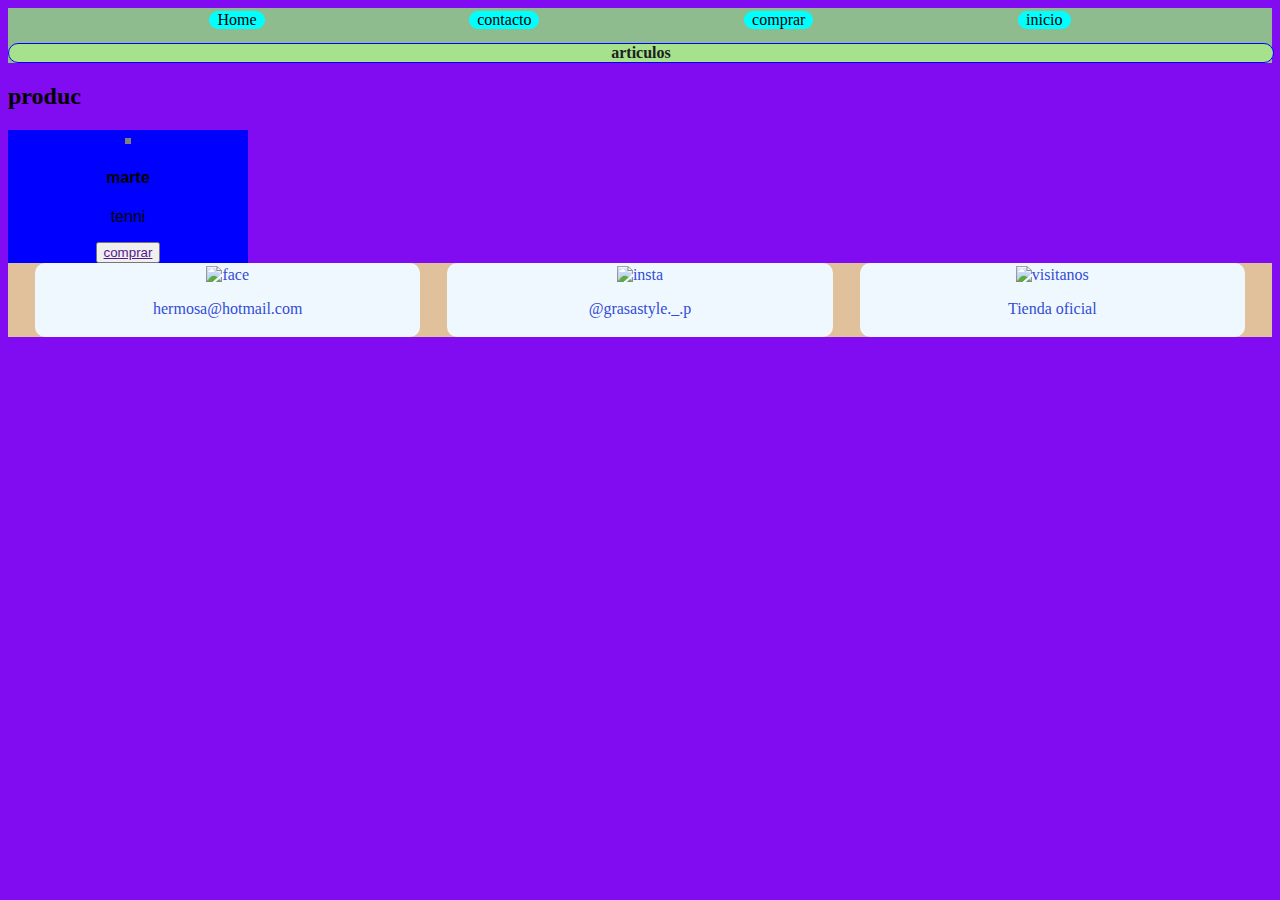
==== pagina/cuarta.html @ 5c9c76b0 "acomode un poco mas estetica la pagina" ====
<!DOCTYPE html>
<html lang="en">
<head>
    <meta charset="UTF-8">
    <meta http-equiv="X-UA-Compatible" content="IE=edge">
    <meta name="viewport" content="width=device-width, initial-scale=1.0">
    <link rel="stylesheet" href="../diseño/pasos.css">
    <title>tienda</title>
</head>
<body>
    <header class="nav">
        <nav>
            <ul>
                <li><a href="../index.html">Home</a></li>
                <li><a href="./segunda.html">contacto</a>
                <li><a href="./tercera.html">comprar</a></li>
                <li><a href="./quinta.html">inicio</a></li>
            </ul>
        </nav>
        <h1> articulos</h1>
    </header>
    <main>
        <h2>produc</h2>
        <article class="">
            <section class="card">
                <img class="card__img"src="https:/placeholder.com/70?text=producto" alt="">
                <h4 class="card__tittle">
                    marte
                </h4>
                <p class="card__description">tenni</p>
                <button class="card__buton"><a class="card__button--enlace" href="">comprar</a></button>
            </section>
        </article>
    </main>
    <footer>
        <section class="recor">
            <div class="records">
                <a href="">
                    <img src="../img/logoface.png" alt="face">
                    <p>
                        hermosa@hotmail.com <br>
                    </p>
                </a>
            </div>
            <div class="records">
                <a href="">
                    <img src="../img/logoinsta.png" alt="insta">
                    <p>
                        @grasastyle._.p
                    </p>
                </a>
            </div>
            <div class="records">
                <a href="">
                    <img src="../img/logoubi.png" alt="visitanos">
                    <p>
                        Tienda oficial
                    </p>
                </a>
            </div>
        </section>
    </footer>
</body>
</html>
---- diseño/pasos.css ----
body {
    background-color: rgb(129, 11, 241);
}
h1 { /*titulo de los temas principales de paginas importantes*/
    background-color: rgb(166, 226, 142);
    text-align: center ;
    width: 100%;
    color: rgb(26, 33, 29);
    font-family:'Times New Roman', Times, serif;
    font-size: 100%;
    border: 1px solid blue;
    border-radius: 50px;
}
.nav { /*barra de navegación*/ /*caja*/
    background-color: darkseagreen;
    width: 100%;
}
.nav nav ul { /*barra de navegacion*/
    display: flex;
    list-style-type: none;
    flex-direction: row;
    flex-wrap: wrap;
    align-items: center;
    justify-content: space-evenly;
    font-size: 1rem;
    margin: 0;
    padding: 0;
}
.nav nav ul li{
    background-color: aqua;
    border-radius: 15px;
    margin:.2rem;
    display: inline;
}
.nav nav ul li a {
    text-decoration: none;
    color: black;
    padding: .5rem;
}
.subtitle { 
    background-color: aqua;
    text-align: center;
}
.video {
    display: flex;
    width: 100%;
    justify-content: center;
}
.subnav article{
    background-color: #2be277;
    text-align: center;
}
.subnav article section div {
    margin: auto;
}
.contact {
    display: flex;
    flex-direction: column;
    align-items: center;
}
.contact form {
    background-color: rgb(79, 140, 208);
}
.contact .contactclient{
    border: none;
    background-color: #2be277;
    width: 100%;
    padding: 5px;
}
.contact .contactclient a {
    text-decoration: none;
    color: black;
}
.pay {
    background-color: rgb(235, 200, 82);
    font-weight: 900;
    text-align: center;
}
.card {
    background-color: blue;
    text-align: center;
    width: 15rem;
}
.card__img {
    border: 3px solid grey;
    margin: auto;
}
.card__tittle, .card__description {
    font-family: Impact, Haettenschweiler, 'Arial Narrow Bold', sans-serif;
}
.card__button{
    background-color: burlywood;
    text-align: center;
}
/*al footer ya no supe como hacerle solo quería que se quedara sujetado en la parte de abajo*/
.recor {
    background-color:rgb(224, 193, 155) ;
    display: flex;
    flex-direction:row;
    text-align: center;
    justify-content: space-evenly;
    align-items: center;
    width: 100%;
}
.recor .records {
    background-color: aliceblue;
    text-decoration: none;
    border-radius: 10px;
    padding: 3px;
    width: 30%;
}
.recor .records a {
    text-decoration: none;
    color: rgb(50, 77, 213);
} 
.recor .records img {
    width: 30%;
}



@media screen and (max-width:422px){
    /*empezando a trabajar con grillas*/
    .nav {
        display: inline-block;
        
    }
    .nav nav ul {
        
        flex-direction: row;
    }
    
} 
/*hice lo que pude prof y tutores jeje muchas gracias :)*/
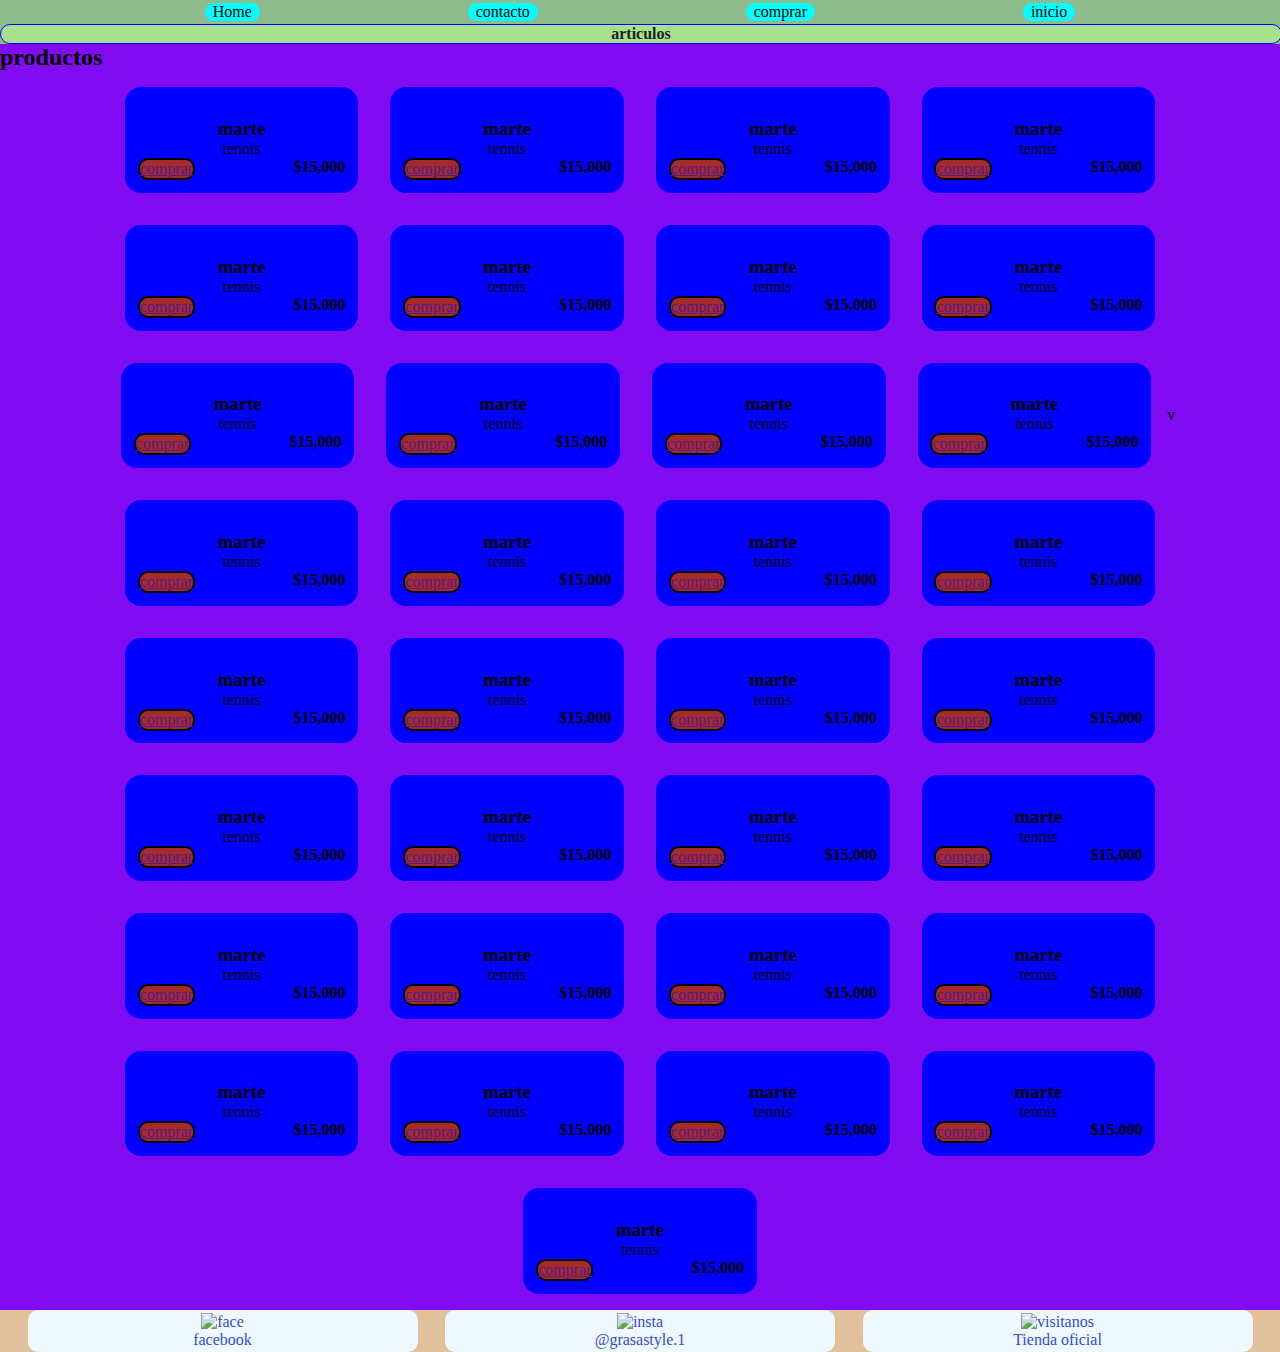
==== commit f4b6d227: "desarrollo tienda e inicio" ====
--- a/pagina/cuarta.html
+++ b/pagina/cuarta.html
@@ -20,15 +20,371 @@
         <h1> articulos</h1>
     </header>
     <main>
-        <h2>produc</h2>
-        <article class="">
-            <section class="card">
-                <img class="card__img"src="https:/placeholder.com/70?text=producto" alt="">
-                <h4 class="card__tittle">
-                    marte
-                </h4>
-                <p class="card__description">tenni</p>
-                <button class="card__buton"><a class="card__button--enlace" href="">comprar</a></button>
+        <h2>productos</h2>
+        <article class="products">
+            <section class="card">
+                <img class="card__img"src="https:/placeholder.com/70?text=producto" alt="">
+                <h3 class="card__tittle">
+                    marte
+                </h3>
+                <p class="card__description">tennis</p>
+                <div class="price">
+                    <a href="">comprar</a>
+                    <h4>$15,000</h4>
+                </div>
+            </section>
+            <section class="card">
+                <img class="card__img"src="https:/placeholder.com/70?text=producto" alt="">
+                <h3 class="card__tittle">
+                    marte
+                </h3>
+                <p class="card__description">tennis</p>
+                <div class="price">
+                    <a href="">comprar</a>
+                    <h4>$15,000</h4>
+                </div>
+            </section>
+            <section class="card">
+                <img class="card__img"src="https:/placeholder.com/70?text=producto" alt="">
+                <h3 class="card__tittle">
+                    marte
+                </h3>
+                <p class="card__description">tennis</p>
+                <div class="price">
+                    <a href="">comprar</a>
+                    <h4>$15,000</h4>
+                </div>
+            </section>
+            <section class="card">
+                <img class="card__img"src="https:/placeholder.com/70?text=producto" alt="">
+                <h3 class="card__tittle">
+                    marte
+                </h3>
+                <p class="card__description">tennis</p>
+                <div class="price">
+                    <a href="">comprar</a>
+                    <h4>$15,000</h4>
+                </div>
+            </section>
+            <section class="card">
+                <img class="card__img"src="https:/placeholder.com/70?text=producto" alt="">
+                <h3 class="card__tittle">
+                    marte
+                </h3>
+                <p class="card__description">tennis</p>
+                <div class="price">
+                    <a href="">comprar</a>
+                    <h4>$15,000</h4>
+                </div>
+            </section>
+            <section class="card">
+                <img class="card__img"src="https:/placeholder.com/70?text=producto" alt="">
+                <h3 class="card__tittle">
+                    marte
+                </h3>
+                <p class="card__description">tennis</p>
+                <div class="price">
+                    <a href="">comprar</a>
+                    <h4>$15,000</h4>
+                </div>
+            </section>
+            <section class="card">
+                <img class="card__img"src="https:/placeholder.com/70?text=producto" alt="">
+                <h3 class="card__tittle">
+                    marte
+                </h3>
+                <p class="card__description">tennis</p>
+                <div class="price">
+                    <a href="">comprar</a>
+                    <h4>$15,000</h4>
+                </div>
+            </section>
+            <section class="card">
+                <img class="card__img"src="https:/placeholder.com/70?text=producto" alt="">
+                <h3 class="card__tittle">
+                    marte
+                </h3>
+                <p class="card__description">tennis</p>
+                <div class="price">
+                    <a href="">comprar</a>
+                    <h4>$15,000</h4>
+                </div>
+            </section>
+            <section class="card">
+                <img class="card__img"src="https:/placeholder.com/70?text=producto" alt="">
+                <h3 class="card__tittle">
+                    marte
+                </h3>
+                <p class="card__description">tennis</p>
+                <div class="price">
+                    <a href="">comprar</a>
+                    <h4>$15,000</h4>
+                </div>
+            </section>
+            <section class="card">
+                <img class="card__img"src="https:/placeholder.com/70?text=producto" alt="">
+                <h3 class="card__tittle">
+                    marte
+                </h3>
+                <p class="card__description">tennis</p>
+                <div class="price">
+                    <a href="">comprar</a>
+                    <h4>$15,000</h4>
+                </div>
+            </section>
+            <section class="card">
+                <img class="card__img"src="https:/placeholder.com/70?text=producto" alt="">
+                <h3 class="card__tittle">
+                    marte
+                </h3>
+                <p class="card__description">tennis</p>
+                <div class="price">
+                    <a href="">comprar</a>
+                    <h4>$15,000</h4>
+                </div>
+            </section>
+            <section class="card">
+                <img class="card__img"src="https:/placeholder.com/70?text=producto" alt="">
+                <h3 class="card__tittle">
+                    marte
+                </h3>
+                <p class="card__description">tennis</p>
+                <div class="price">
+                    <a href="">comprar</a>
+                    <h4>$15,000</h4>
+                </div>
+            </section>
+            v
+            <section class="card">
+                <img class="card__img"src="https:/placeholder.com/70?text=producto" alt="">
+                <h3 class="card__tittle">
+                    marte
+                </h3>
+                <p class="card__description">tennis</p>
+                <div class="price">
+                    <a href="">comprar</a>
+                    <h4>$15,000</h4>
+                </div>
+            </section>
+            <section class="card">
+                <img class="card__img"src="https:/placeholder.com/70?text=producto" alt="">
+                <h3 class="card__tittle">
+                    marte
+                </h3>
+                <p class="card__description">tennis</p>
+                <div class="price">
+                    <a href="">comprar</a>
+                    <h4>$15,000</h4>
+                </div>
+            </section>
+            <section class="card">
+                <img class="card__img"src="https:/placeholder.com/70?text=producto" alt="">
+                <h3 class="card__tittle">
+                    marte
+                </h3>
+                <p class="card__description">tennis</p>
+                <div class="price">
+                    <a href="">comprar</a>
+                    <h4>$15,000</h4>
+                </div>
+            </section>
+            <section class="card">
+                <img class="card__img"src="https:/placeholder.com/70?text=producto" alt="">
+                <h3 class="card__tittle">
+                    marte
+                </h3>
+                <p class="card__description">tennis</p>
+                <div class="price">
+                    <a href="">comprar</a>
+                    <h4>$15,000</h4>
+                </div>
+            </section>
+            <section class="card">
+                <img class="card__img"src="https:/placeholder.com/70?text=producto" alt="">
+                <h3 class="card__tittle">
+                    marte
+                </h3>
+                <p class="card__description">tennis</p>
+                <div class="price">
+                    <a href="">comprar</a>
+                    <h4>$15,000</h4>
+                </div>
+            </section>
+            <section class="card">
+                <img class="card__img"src="https:/placeholder.com/70?text=producto" alt="">
+                <h3 class="card__tittle">
+                    marte
+                </h3>
+                <p class="card__description">tennis</p>
+                <div class="price">
+                    <a href="">comprar</a>
+                    <h4>$15,000</h4>
+                </div>
+            </section>
+            <section class="card">
+                <img class="card__img"src="https:/placeholder.com/70?text=producto" alt="">
+                <h3 class="card__tittle">
+                    marte
+                </h3>
+                <p class="card__description">tennis</p>
+                <div class="price">
+                    <a href="">comprar</a>
+                    <h4>$15,000</h4>
+                </div>
+            </section>
+            <section class="card">
+                <img class="card__img"src="https:/placeholder.com/70?text=producto" alt="">
+                <h3 class="card__tittle">
+                    marte
+                </h3>
+                <p class="card__description">tennis</p>
+                <div class="price">
+                    <a href="">comprar</a>
+                    <h4>$15,000</h4>
+                </div>
+            </section>
+            <section class="card">
+                <img class="card__img"src="https:/placeholder.com/70?text=producto" alt="">
+                <h3 class="card__tittle">
+                    marte
+                </h3>
+                <p class="card__description">tennis</p>
+                <div class="price">
+                    <a href="">comprar</a>
+                    <h4>$15,000</h4>
+                </div>
+            </section>
+            <section class="card">
+                <img class="card__img"src="https:/placeholder.com/70?text=producto" alt="">
+                <h3 class="card__tittle">
+                    marte
+                </h3>
+                <p class="card__description">tennis</p>
+                <div class="price">
+                    <a href="">comprar</a>
+                    <h4>$15,000</h4>
+                </div>
+            </section>
+            <section class="card">
+                <img class="card__img"src="https:/placeholder.com/70?text=producto" alt="">
+                <h3 class="card__tittle">
+                    marte
+                </h3>
+                <p class="card__description">tennis</p>
+                <div class="price">
+                    <a href="">comprar</a>
+                    <h4>$15,000</h4>
+                </div>
+            </section>
+            <section class="card">
+                <img class="card__img"src="https:/placeholder.com/70?text=producto" alt="">
+                <h3 class="card__tittle">
+                    marte
+                </h3>
+                <p class="card__description">tennis</p>
+                <div class="price">
+                    <a href="">comprar</a>
+                    <h4>$15,000</h4>
+                </div>
+            </section>
+            <section class="card">
+                <img class="card__img"src="https:/placeholder.com/70?text=producto" alt="">
+                <h3 class="card__tittle">
+                    marte
+                </h3>
+                <p class="card__description">tennis</p>
+                <div class="price">
+                    <a href="">comprar</a>
+                    <h4>$15,000</h4>
+                </div>
+            </section>
+            <section class="card">
+                <img class="card__img"src="https:/placeholder.com/70?text=producto" alt="">
+                <h3 class="card__tittle">
+                    marte
+                </h3>
+                <p class="card__description">tennis</p>
+                <div class="price">
+                    <a href="">comprar</a>
+                    <h4>$15,000</h4>
+                </div>
+            </section>
+            <section class="card">
+                <img class="card__img"src="https:/placeholder.com/70?text=producto" alt="">
+                <h3 class="card__tittle">
+                    marte
+                </h3>
+                <p class="card__description">tennis</p>
+                <div class="price">
+                    <a href="">comprar</a>
+                    <h4>$15,000</h4>
+                </div>
+            </section>
+            <section class="card">
+                <img class="card__img"src="https:/placeholder.com/70?text=producto" alt="">
+                <h3 class="card__tittle">
+                    marte
+                </h3>
+                <p class="card__description">tennis</p>
+                <div class="price">
+                    <a href="">comprar</a>
+                    <h4>$15,000</h4>
+                </div>
+            </section>
+            <section class="card">
+                <img class="card__img"src="https:/placeholder.com/70?text=producto" alt="">
+                <h3 class="card__tittle">
+                    marte
+                </h3>
+                <p class="card__description">tennis</p>
+                <div class="price">
+                    <a href="">comprar</a>
+                    <h4>$15,000</h4>
+                </div>
+            </section>
+            <section class="card">
+                <img class="card__img"src="https:/placeholder.com/70?text=producto" alt="">
+                <h3 class="card__tittle">
+                    marte
+                </h3>
+                <p class="card__description">tennis</p>
+                <div class="price">
+                    <a href="">comprar</a>
+                    <h4>$15,000</h4>
+                </div>
+            </section>
+            <section class="card">
+                <img class="card__img"src="https:/placeholder.com/70?text=producto" alt="">
+                <h3 class="card__tittle">
+                    marte
+                </h3>
+                <p class="card__description">tennis</p>
+                <div class="price">
+                    <a href="">comprar</a>
+                    <h4>$15,000</h4>
+                </div>
+            </section>
+            <section class="card">
+                <img class="card__img"src="https:/placeholder.com/70?text=producto" alt="">
+                <h3 class="card__tittle">
+                    marte
+                </h3>
+                <p class="card__description">tennis</p>
+                <div class="price">
+                    <a href="">comprar</a>
+                    <h4>$15,000</h4>
+                </div>
+            </section>
+            <section class="card">
+                <img class="card__img"src="https:/placeholder.com/70?text=producto" alt="">
+                <h3 class="card__tittle">
+                    marte
+                </h3>
+                <p class="card__description">tennis</p>
+                <div class="price">
+                    <a href="">comprar</a>
+                    <h4>$15,000</h4>
+                </div>
             </section>
         </article>
     </main>
@@ -38,7 +394,7 @@
                 <a href="">
                     <img src="../img/logoface.png" alt="face">
                     <p>
-                        hermosa@hotmail.com <br>
+                        facebook
                     </p>
                 </a>
             </div>
@@ -46,7 +402,7 @@
                 <a href="">
                     <img src="../img/logoinsta.png" alt="insta">
                     <p>
-                        @grasastyle._.p
+                        @grasastyle.1
                     </p>
                 </a>
             </div>
--- a/diseño/pasos.css
+++ b/diseño/pasos.css
@@ -1,7 +1,11 @@
+* {
+    margin: 0;
+    padding: 0;
+}    
 body {
     background-color: rgb(129, 11, 241);
 }
-h1 { /*titulo de los temas principales de paginas importantes*/
+.nav h1 { /*titulo de los temas principales de paginas importantes*/
     background-color: rgb(166, 226, 142);
     text-align: center ;
     width: 100%;
@@ -13,6 +17,7 @@
 }
 .nav { /*barra de navegación*/ /*caja*/
     background-color: darkseagreen;
+    align-items: center;
     width: 100%;
 }
 .nav nav ul { /*barra de navegacion*/
@@ -64,35 +69,64 @@
 .contact .contactclient{
     border: none;
     background-color: #2be277;
-    width: 100%;
+    border-radius: 15px;
+    width: 8%;
     padding: 5px;
+    margin: 1rem;
 }
 .contact .contactclient a {
     text-decoration: none;
     color: black;
+    width: 100%;
 }
 .pay {
     background-color: rgb(235, 200, 82);
     font-weight: 900;
     text-align: center;
 }
+.products {
+    display: flex;
+    align-items: center;
+    justify-content: center;
+    flex-wrap: wrap;
+}
 .card {
     background-color: blue;
-    text-align: center;
-    width: 15rem;
-}
-.card__img {
-    border: 3px solid grey;
-    margin: auto;
+    width: 13rem;
+    margin: 1rem;
+    padding: .8rem;
+    border-radius: 16px;
 }
 .card__tittle, .card__description {
-    font-family: Impact, Haettenschweiler, 'Arial Narrow Bold', sans-serif;
+    display: flex;
+    flex-direction: column;
+    align-items: center;
 }
-.card__button{
-    background-color: burlywood;
+.card .card__img {
+
+    width: 100%;
+}
+.card .price {
+    display: flex;
+    justify-content: space-between;
+}
+.card .price a {
+    border: 2px solid black;
+    background-color: brown;
+    border-radius: 10px;
+}
+.ingreso {
+    background-color: chocolate;
+    display: inline-block;
+    margin: 3rem;
+}
+.imgini {
     text-align: center;
+    margin: 5rem;
 }
-/*al footer ya no supe como hacerle solo quería que se quedara sujetado en la parte de abajo*/
+.imgini img {
+    width: 100%;
+}
 .recor {
     background-color:rgb(224, 193, 155) ;
     display: flex;
@@ -119,6 +153,13 @@
 
 
 
+@media screen and (max-width:720px) {
+    .contact .contactclient{
+        width: 12%;
+    }
+}
+
+
 @media screen and (max-width:422px){
     /*empezando a trabajar con grillas*/
     .nav {
@@ -129,6 +170,8 @@
         
         flex-direction: row;
     }
-    
+    .contact .contactclient{
+        width: 40%;
+    }
 } 
 /*hice lo que pude prof y tutores jeje muchas gracias :)*/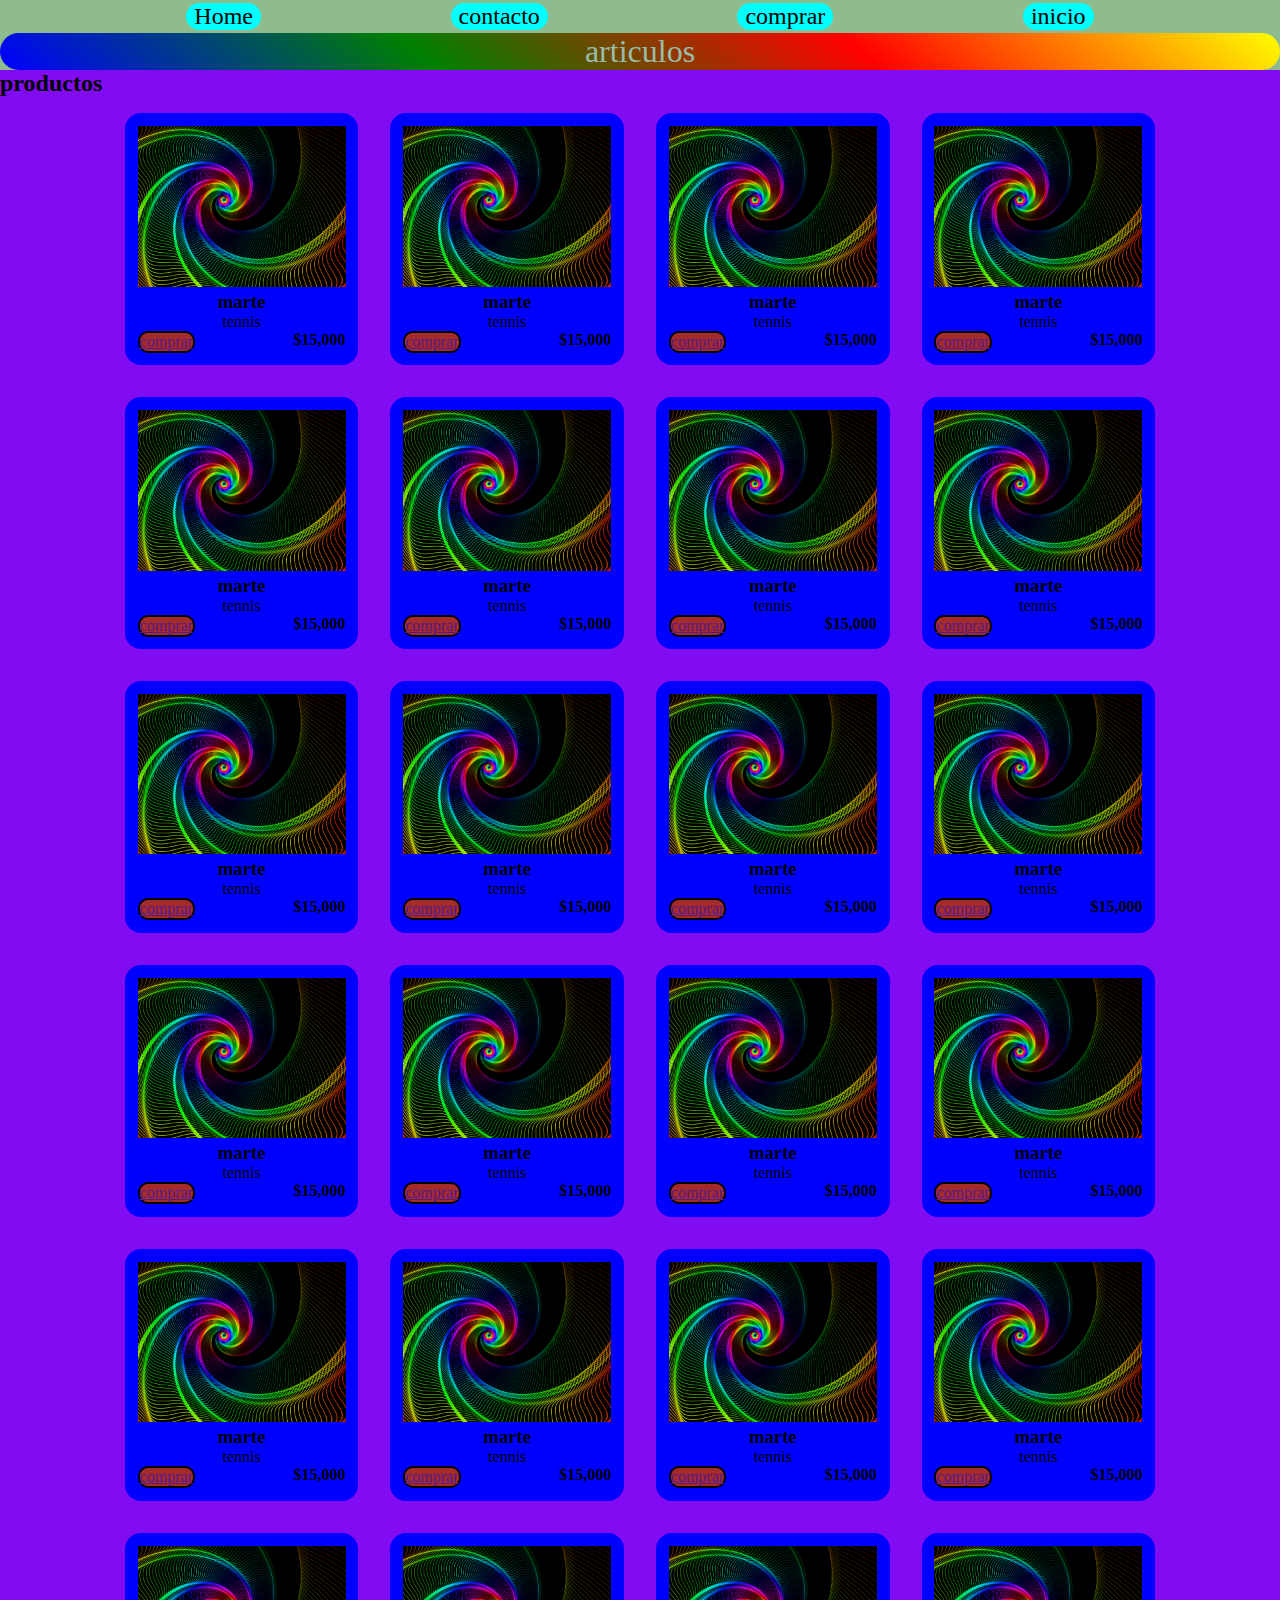
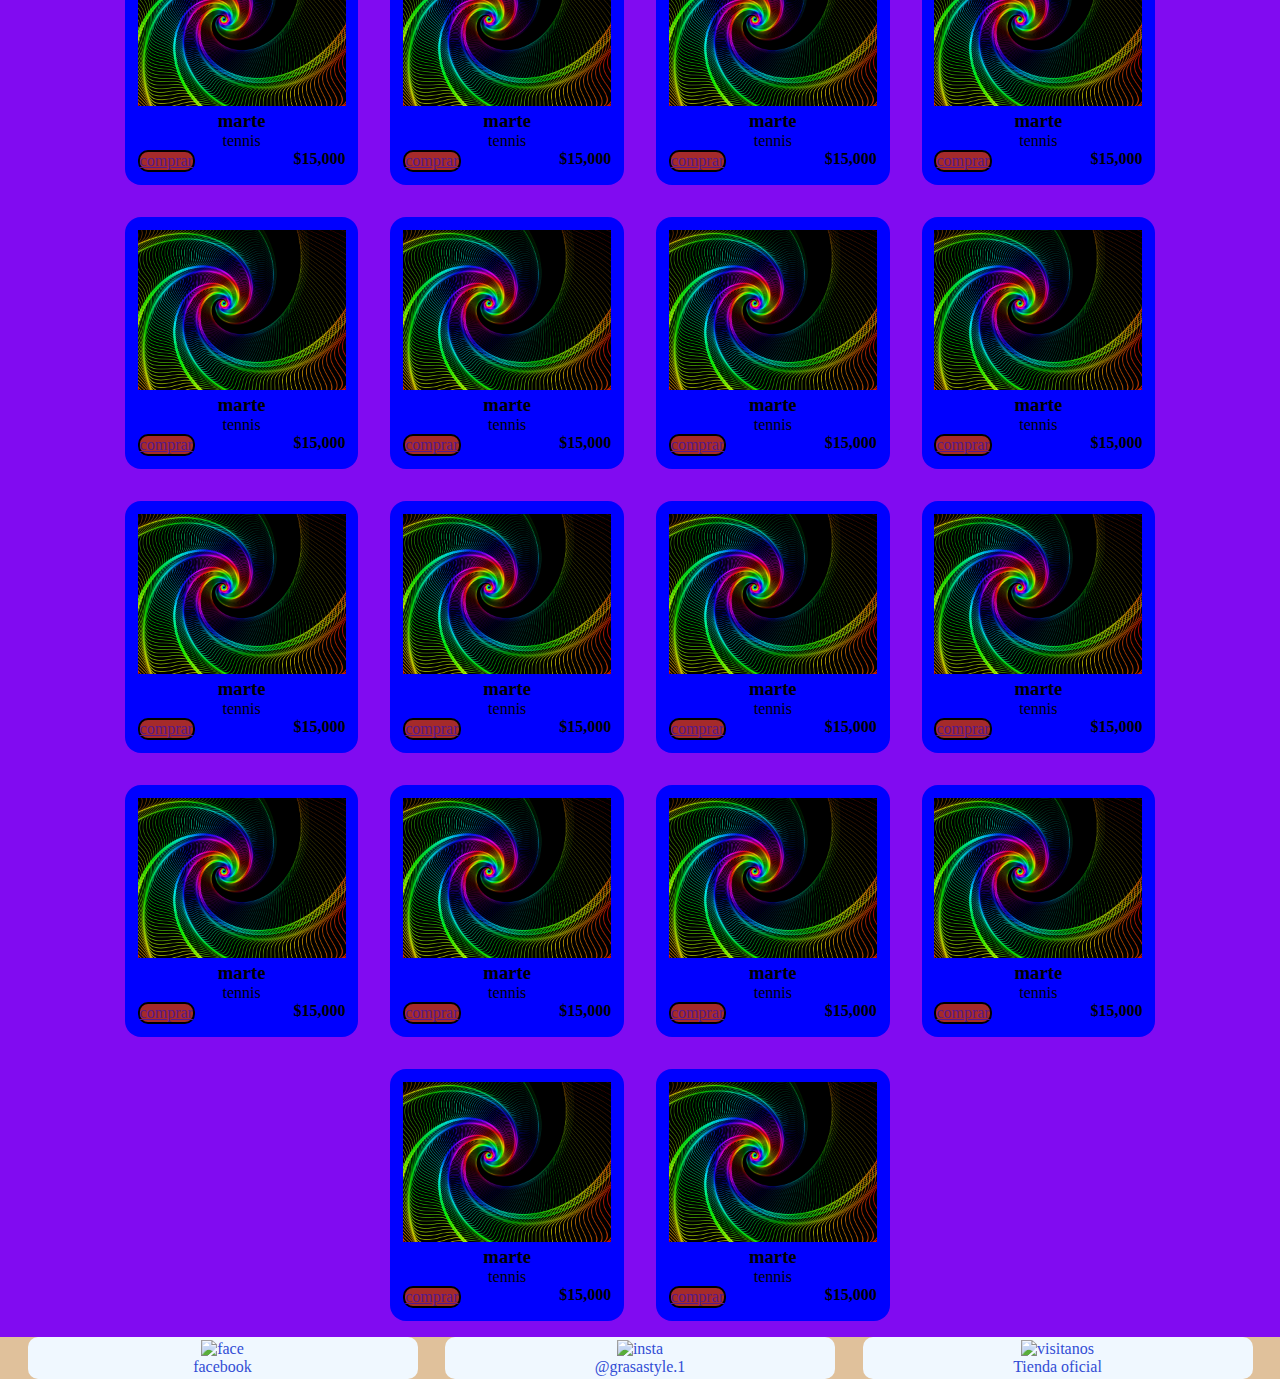
==== commit 76776960: "subbarra de navegación al index en el titulo y mejor diseño" ====
--- a/pagina/cuarta.html
+++ b/pagina/cuarta.html
@@ -17,366 +17,420 @@
                 <li><a href="./quinta.html">inicio</a></li>
             </ul>
         </nav>
-        <h1> articulos</h1>
+        <h1 class="gradiente"> articulos</h1>
     </header>
     <main>
         <h2>productos</h2>
         <article class="products">
             <section class="card">
-                <img class="card__img"src="https:/placeholder.com/70?text=producto" alt="">
-                <h3 class="card__tittle">
-                    marte
-                </h3>
-                <p class="card__description">tennis</p>
-                <div class="price">
-                    <a href="">comprar</a>
-                    <h4>$15,000</h4>
-                </div>
-            </section>
-            <section class="card">
-                <img class="card__img"src="https:/placeholder.com/70?text=producto" alt="">
-                <h3 class="card__tittle">
-                    marte
-                </h3>
-                <p class="card__description">tennis</p>
-                <div class="price">
-                    <a href="">comprar</a>
-                    <h4>$15,000</h4>
-                </div>
-            </section>
-            <section class="card">
-                <img class="card__img"src="https:/placeholder.com/70?text=producto" alt="">
-                <h3 class="card__tittle">
-                    marte
-                </h3>
-                <p class="card__description">tennis</p>
-                <div class="price">
-                    <a href="">comprar</a>
-                    <h4>$15,000</h4>
-                </div>
-            </section>
-            <section class="card">
-                <img class="card__img"src="https:/placeholder.com/70?text=producto" alt="">
-                <h3 class="card__tittle">
-                    marte
-                </h3>
-                <p class="card__description">tennis</p>
-                <div class="price">
-                    <a href="">comprar</a>
-                    <h4>$15,000</h4>
-                </div>
-            </section>
-            <section class="card">
-                <img class="card__img"src="https:/placeholder.com/70?text=producto" alt="">
-                <h3 class="card__tittle">
-                    marte
-                </h3>
-                <p class="card__description">tennis</p>
-                <div class="price">
-                    <a href="">comprar</a>
-                    <h4>$15,000</h4>
-                </div>
-            </section>
-            <section class="card">
-                <img class="card__img"src="https:/placeholder.com/70?text=producto" alt="">
-                <h3 class="card__tittle">
-                    marte
-                </h3>
-                <p class="card__description">tennis</p>
-                <div class="price">
-                    <a href="">comprar</a>
-                    <h4>$15,000</h4>
-                </div>
-            </section>
-            <section class="card">
-                <img class="card__img"src="https:/placeholder.com/70?text=producto" alt="">
-                <h3 class="card__tittle">
-                    marte
-                </h3>
-                <p class="card__description">tennis</p>
-                <div class="price">
-                    <a href="">comprar</a>
-                    <h4>$15,000</h4>
-                </div>
-            </section>
-            <section class="card">
-                <img class="card__img"src="https:/placeholder.com/70?text=producto" alt="">
-                <h3 class="card__tittle">
-                    marte
-                </h3>
-                <p class="card__description">tennis</p>
-                <div class="price">
-                    <a href="">comprar</a>
-                    <h4>$15,000</h4>
-                </div>
-            </section>
-            <section class="card">
-                <img class="card__img"src="https:/placeholder.com/70?text=producto" alt="">
-                <h3 class="card__tittle">
-                    marte
-                </h3>
-                <p class="card__description">tennis</p>
-                <div class="price">
-                    <a href="">comprar</a>
-                    <h4>$15,000</h4>
-                </div>
-            </section>
-            <section class="card">
-                <img class="card__img"src="https:/placeholder.com/70?text=producto" alt="">
-                <h3 class="card__tittle">
-                    marte
-                </h3>
-                <p class="card__description">tennis</p>
-                <div class="price">
-                    <a href="">comprar</a>
-                    <h4>$15,000</h4>
-                </div>
-            </section>
-            <section class="card">
-                <img class="card__img"src="https:/placeholder.com/70?text=producto" alt="">
-                <h3 class="card__tittle">
-                    marte
-                </h3>
-                <p class="card__description">tennis</p>
-                <div class="price">
-                    <a href="">comprar</a>
-                    <h4>$15,000</h4>
-                </div>
-            </section>
-            <section class="card">
-                <img class="card__img"src="https:/placeholder.com/70?text=producto" alt="">
-                <h3 class="card__tittle">
-                    marte
-                </h3>
-                <p class="card__description">tennis</p>
-                <div class="price">
-                    <a href="">comprar</a>
-                    <h4>$15,000</h4>
-                </div>
-            </section>
-            v
-            <section class="card">
-                <img class="card__img"src="https:/placeholder.com/70?text=producto" alt="">
-                <h3 class="card__tittle">
-                    marte
-                </h3>
-                <p class="card__description">tennis</p>
-                <div class="price">
-                    <a href="">comprar</a>
-                    <h4>$15,000</h4>
-                </div>
-            </section>
-            <section class="card">
-                <img class="card__img"src="https:/placeholder.com/70?text=producto" alt="">
-                <h3 class="card__tittle">
-                    marte
-                </h3>
-                <p class="card__description">tennis</p>
-                <div class="price">
-                    <a href="">comprar</a>
-                    <h4>$15,000</h4>
-                </div>
-            </section>
-            <section class="card">
-                <img class="card__img"src="https:/placeholder.com/70?text=producto" alt="">
-                <h3 class="card__tittle">
-                    marte
-                </h3>
-                <p class="card__description">tennis</p>
-                <div class="price">
-                    <a href="">comprar</a>
-                    <h4>$15,000</h4>
-                </div>
-            </section>
-            <section class="card">
-                <img class="card__img"src="https:/placeholder.com/70?text=producto" alt="">
-                <h3 class="card__tittle">
-                    marte
-                </h3>
-                <p class="card__description">tennis</p>
-                <div class="price">
-                    <a href="">comprar</a>
-                    <h4>$15,000</h4>
-                </div>
-            </section>
-            <section class="card">
-                <img class="card__img"src="https:/placeholder.com/70?text=producto" alt="">
-                <h3 class="card__tittle">
-                    marte
-                </h3>
-                <p class="card__description">tennis</p>
-                <div class="price">
-                    <a href="">comprar</a>
-                    <h4>$15,000</h4>
-                </div>
-            </section>
-            <section class="card">
-                <img class="card__img"src="https:/placeholder.com/70?text=producto" alt="">
-                <h3 class="card__tittle">
-                    marte
-                </h3>
-                <p class="card__description">tennis</p>
-                <div class="price">
-                    <a href="">comprar</a>
-                    <h4>$15,000</h4>
-                </div>
-            </section>
-            <section class="card">
-                <img class="card__img"src="https:/placeholder.com/70?text=producto" alt="">
-                <h3 class="card__tittle">
-                    marte
-                </h3>
-                <p class="card__description">tennis</p>
-                <div class="price">
-                    <a href="">comprar</a>
-                    <h4>$15,000</h4>
-                </div>
-            </section>
-            <section class="card">
-                <img class="card__img"src="https:/placeholder.com/70?text=producto" alt="">
-                <h3 class="card__tittle">
-                    marte
-                </h3>
-                <p class="card__description">tennis</p>
-                <div class="price">
-                    <a href="">comprar</a>
-                    <h4>$15,000</h4>
-                </div>
-            </section>
-            <section class="card">
-                <img class="card__img"src="https:/placeholder.com/70?text=producto" alt="">
-                <h3 class="card__tittle">
-                    marte
-                </h3>
-                <p class="card__description">tennis</p>
-                <div class="price">
-                    <a href="">comprar</a>
-                    <h4>$15,000</h4>
-                </div>
-            </section>
-            <section class="card">
-                <img class="card__img"src="https:/placeholder.com/70?text=producto" alt="">
-                <h3 class="card__tittle">
-                    marte
-                </h3>
-                <p class="card__description">tennis</p>
-                <div class="price">
-                    <a href="">comprar</a>
-                    <h4>$15,000</h4>
-                </div>
-            </section>
-            <section class="card">
-                <img class="card__img"src="https:/placeholder.com/70?text=producto" alt="">
-                <h3 class="card__tittle">
-                    marte
-                </h3>
-                <p class="card__description">tennis</p>
-                <div class="price">
-                    <a href="">comprar</a>
-                    <h4>$15,000</h4>
-                </div>
-            </section>
-            <section class="card">
-                <img class="card__img"src="https:/placeholder.com/70?text=producto" alt="">
-                <h3 class="card__tittle">
-                    marte
-                </h3>
-                <p class="card__description">tennis</p>
-                <div class="price">
-                    <a href="">comprar</a>
-                    <h4>$15,000</h4>
-                </div>
-            </section>
-            <section class="card">
-                <img class="card__img"src="https:/placeholder.com/70?text=producto" alt="">
-                <h3 class="card__tittle">
-                    marte
-                </h3>
-                <p class="card__description">tennis</p>
-                <div class="price">
-                    <a href="">comprar</a>
-                    <h4>$15,000</h4>
-                </div>
-            </section>
-            <section class="card">
-                <img class="card__img"src="https:/placeholder.com/70?text=producto" alt="">
-                <h3 class="card__tittle">
-                    marte
-                </h3>
-                <p class="card__description">tennis</p>
-                <div class="price">
-                    <a href="">comprar</a>
-                    <h4>$15,000</h4>
-                </div>
-            </section>
-            <section class="card">
-                <img class="card__img"src="https:/placeholder.com/70?text=producto" alt="">
-                <h3 class="card__tittle">
-                    marte
-                </h3>
-                <p class="card__description">tennis</p>
-                <div class="price">
-                    <a href="">comprar</a>
-                    <h4>$15,000</h4>
-                </div>
-            </section>
-            <section class="card">
-                <img class="card__img"src="https:/placeholder.com/70?text=producto" alt="">
-                <h3 class="card__tittle">
-                    marte
-                </h3>
-                <p class="card__description">tennis</p>
-                <div class="price">
-                    <a href="">comprar</a>
-                    <h4>$15,000</h4>
-                </div>
-            </section>
-            <section class="card">
-                <img class="card__img"src="https:/placeholder.com/70?text=producto" alt="">
-                <h3 class="card__tittle">
-                    marte
-                </h3>
-                <p class="card__description">tennis</p>
-                <div class="price">
-                    <a href="">comprar</a>
-                    <h4>$15,000</h4>
-                </div>
-            </section>
-            <section class="card">
-                <img class="card__img"src="https:/placeholder.com/70?text=producto" alt="">
-                <h3 class="card__tittle">
-                    marte
-                </h3>
-                <p class="card__description">tennis</p>
-                <div class="price">
-                    <a href="">comprar</a>
-                    <h4>$15,000</h4>
-                </div>
-            </section>
-            <section class="card">
-                <img class="card__img"src="https:/placeholder.com/70?text=producto" alt="">
-                <h3 class="card__tittle">
-                    marte
-                </h3>
-                <p class="card__description">tennis</p>
-                <div class="price">
-                    <a href="">comprar</a>
-                    <h4>$15,000</h4>
-                </div>
-            </section>
-            <section class="card">
-                <img class="card__img"src="https:/placeholder.com/70?text=producto" alt="">
-                <h3 class="card__tittle">
-                    marte
-                </h3>
-                <p class="card__description">tennis</p>
-                <div class="price">
-                    <a href="">comprar</a>
-                    <h4>$15,000</h4>
-                </div>
-            </section>
-            <section class="card">
-                <img class="card__img"src="https:/placeholder.com/70?text=producto" alt="">
+                <img class="card__img" src="../img/a.gif" alt="">
+                <h3 class="card__tittle">
+                    marte
+                </h3>
+                <p class="card__description">tennis</p>
+                <div class="price">
+                    <a href="">comprar</a>
+                    <h4>$15,000</h4>
+                </div>
+            </section>
+            <section class="card">
+                <img class="card__img" src="../img/a.gif" alt="">
+                <h3 class="card__tittle">
+                    marte
+                </h3>
+                <p class="card__description">tennis</p>
+                <div class="price">
+                    <a href="">comprar</a>
+                    <h4>$15,000</h4>
+                </div>
+            </section>
+            <section class="card">
+                <img class="card__img" src="../img/a.gif" alt="">
+                <h3 class="card__tittle">
+                    marte
+                </h3>
+                <p class="card__description">tennis</p>
+                <div class="price">
+                    <a href="">comprar</a>
+                    <h4>$15,000</h4>
+                </div>
+            </section>
+            <section class="card">
+                <img class="card__img" src="../img/a.gif" alt="">
+                <h3 class="card__tittle">
+                    marte
+                </h3>
+                <p class="card__description">tennis</p>
+                <div class="price">
+                    <a href="">comprar</a>
+                    <h4>$15,000</h4>
+                </div>
+            </section>
+            <section class="card">
+                <img class="card__img" src="../img/a.gif" alt="">
+                <h3 class="card__tittle">
+                    marte
+                </h3>
+                <p class="card__description">tennis</p>
+                <div class="price">
+                    <a href="">comprar</a>
+                    <h4>$15,000</h4>
+                </div>
+            </section>
+            <section class="card">
+                <img class="card__img" src="../img/a.gif" alt="">
+                <h3 class="card__tittle">
+                    marte
+                </h3>
+                <p class="card__description">tennis</p>
+                <div class="price">
+                    <a href="">comprar</a>
+                    <h4>$15,000</h4>
+                </div>
+            </section>
+            <section class="card">
+                <img class="card__img" src="../img/a.gif" alt="">
+                <h3 class="card__tittle">
+                    marte
+                </h3>
+                <p class="card__description">tennis</p>
+                <div class="price">
+                    <a href="">comprar</a>
+                    <h4>$15,000</h4>
+                </div>
+            </section>
+            <section class="card">
+                <img class="card__img" src="../img/a.gif" alt="">
+                <h3 class="card__tittle">
+                    marte
+                </h3>
+                <p class="card__description">tennis</p>
+                <div class="price">
+                    <a href="">comprar</a>
+                    <h4>$15,000</h4>
+                </div>
+            </section>
+            <section class="card">
+                <img class="card__img" src="../img/a.gif" alt="">
+                <h3 class="card__tittle">
+                    marte
+                </h3>
+                <p class="card__description">tennis</p>
+                <div class="price">
+                    <a href="">comprar</a>
+                    <h4>$15,000</h4>
+                </div>
+            </section>
+            <section class="card">
+                <img class="card__img" src="../img/a.gif" alt="">
+                <h3 class="card__tittle">
+                    marte
+                </h3>
+                <p class="card__description">tennis</p>
+                <div class="price">
+                    <a href="">comprar</a>
+                    <h4>$15,000</h4>
+                </div>
+            </section>
+            <section class="card">
+                <img class="card__img" src="../img/a.gif" alt="">
+                <h3 class="card__tittle">
+                    marte
+                </h3>
+                <p class="card__description">tennis</p>
+                <div class="price">
+                    <a href="">comprar</a>
+                    <h4>$15,000</h4>
+                </div>
+            </section>
+            <section class="card">
+                <img class="card__img" src="../img/a.gif" alt="">
+                <h3 class="card__tittle">
+                    marte
+                </h3>
+                <p class="card__description">tennis</p>
+                <div class="price">
+                    <a href="">comprar</a>
+                    <h4>$15,000</h4>
+                </div>
+            </section>
+            <section class="card">
+                <img class="card__img" src="../img/a.gif" alt="">
+                <h3 class="card__tittle">
+                    marte
+                </h3>
+                <p class="card__description">tennis</p>
+                <div class="price">
+                    <a href="">comprar</a>
+                    <h4>$15,000</h4>
+                </div>
+            </section>
+            <section class="card">
+                <img class="card__img" src="../img/a.gif" alt="">
+                <h3 class="card__tittle">
+                    marte
+                </h3>
+                <p class="card__description">tennis</p>
+                <div class="price">
+                    <a href="">comprar</a>
+                    <h4>$15,000</h4>
+                </div>
+            </section>
+            <section class="card">
+                <img class="card__img" src="../img/a.gif" alt="">
+                <h3 class="card__tittle">
+                    marte
+                </h3>
+                <p class="card__description">tennis</p>
+                <div class="price">
+                    <a href="">comprar</a>
+                    <h4>$15,000</h4>
+                </div>
+            </section>
+            <section class="card">
+                <img class="card__img" src="../img/a.gif" alt="">
+                <h3 class="card__tittle">
+                    marte
+                </h3>
+                <p class="card__description">tennis</p>
+                <div class="price">
+                    <a href="">comprar</a>
+                    <h4>$15,000</h4>
+                </div>
+            </section>
+            <section class="card">
+                <img class="card__img" src="../img/a.gif" alt="">
+                <h3 class="card__tittle">
+                    marte
+                </h3>
+                <p class="card__description">tennis</p>
+                <div class="price">
+                    <a href="">comprar</a>
+                    <h4>$15,000</h4>
+                </div>
+            </section>
+            <section class="card">
+                <img class="card__img" src="../img/a.gif" alt="">
+                <h3 class="card__tittle">
+                    marte
+                </h3>
+                <p class="card__description">tennis</p>
+                <div class="price">
+                    <a href="">comprar</a>
+                    <h4>$15,000</h4>
+                </div>
+            </section>
+            <section class="card">
+                <img class="card__img" src="../img/a.gif" alt="">
+                <h3 class="card__tittle">
+                    marte
+                </h3>
+                <p class="card__description">tennis</p>
+                <div class="price">
+                    <a href="">comprar</a>
+                    <h4>$15,000</h4>
+                </div>
+            </section>
+            <section class="card">
+                <img class="card__img" src="../img/a.gif" alt="">
+                <h3 class="card__tittle">
+                    marte
+                </h3>
+                <p class="card__description">tennis</p>
+                <div class="price">
+                    <a href="">comprar</a>
+                    <h4>$15,000</h4>
+                </div>
+            </section>
+            <section class="card">
+                <img class="card__img" src="../img/a.gif" alt="">
+                <h3 class="card__tittle">
+                    marte
+                </h3>
+                <p class="card__description">tennis</p>
+                <div class="price">
+                    <a href="">comprar</a>
+                    <h4>$15,000</h4>
+                </div>
+            </section>
+            <section class="card">
+                <img class="card__img" src="../img/a.gif" alt="">
+                <h3 class="card__tittle">
+                    marte
+                </h3>
+                <p class="card__description">tennis</p>
+                <div class="price">
+                    <a href="">comprar</a>
+                    <h4>$15,000</h4>
+                </div>
+            </section>
+            <section class="card">
+                <img class="card__img" src="../img/a.gif" alt="">
+                <h3 class="card__tittle">
+                    marte
+                </h3>
+                <p class="card__description">tennis</p>
+                <div class="price">
+                    <a href="">comprar</a>
+                    <h4>$15,000</h4>
+                </div>
+            </section>
+            <section class="card">
+                <img class="card__img" src="../img/a.gif" alt="">
+                <h3 class="card__tittle">
+                    marte
+                </h3>
+                <p class="card__description">tennis</p>
+                <div class="price">
+                    <a href="">comprar</a>
+                    <h4>$15,000</h4>
+                </div>
+            </section>
+            <section class="card">
+                <img class="card__img" src="../img/a.gif" alt="">
+                <h3 class="card__tittle">
+                    marte
+                </h3>
+                <p class="card__description">tennis</p>
+                <div class="price">
+                    <a href="">comprar</a>
+                    <h4>$15,000</h4>
+                </div>
+            </section>
+            <section class="card">
+                <img class="card__img" src="../img/a.gif" alt="">
+                <h3 class="card__tittle">
+                    marte
+                </h3>
+                <p class="card__description">tennis</p>
+                <div class="price">
+                    <a href="">comprar</a>
+                    <h4>$15,000</h4>
+                </div>
+            </section>
+            <section class="card">
+                <img class="card__img" src="../img/a.gif" alt="">
+                <h3 class="card__tittle">
+                    marte
+                </h3>
+                <p class="card__description">tennis</p>
+                <div class="price">
+                    <a href="">comprar</a>
+                    <h4>$15,000</h4>
+                </div>
+            </section>
+            <section class="card">
+                <img class="card__img" src="../img/a.gif" alt="">
+                <h3 class="card__tittle">
+                    marte
+                </h3>
+                <p class="card__description">tennis</p>
+                <div class="price">
+                    <a href="">comprar</a>
+                    <h4>$15,000</h4>
+                </div>
+            </section>
+            <section class="card">
+                <img class="card__img" src="../img/a.gif" alt="">
+                <h3 class="card__tittle">
+                    marte
+                </h3>
+                <p class="card__description">tennis</p>
+                <div class="price">
+                    <a href="">comprar</a>
+                    <h4>$15,000</h4>
+                </div>
+            </section>
+            <section class="card">
+                <img class="card__img" src="../img/a.gif" alt="">
+                <h3 class="card__tittle">
+                    marte
+                </h3>
+                <p class="card__description">tennis</p>
+                <div class="price">
+                    <a href="">comprar</a>
+                    <h4>$15,000</h4>
+                </div>
+            </section>
+            <section class="card">
+                <img class="card__img" src="../img/a.gif" alt="">
+                <h3 class="card__tittle">
+                    marte
+                </h3>
+                <p class="card__description">tennis</p>
+                <div class="price">
+                    <a href="">comprar</a>
+                    <h4>$15,000</h4>
+                </div>
+            </section>
+            <section class="card">
+                <img class="card__img" src="../img/a.gif" alt="">
+                <h3 class="card__tittle">
+                    marte
+                </h3>
+                <p class="card__description">tennis</p>
+                <div class="price">
+                    <a href="">comprar</a>
+                    <h4>$15,000</h4>
+                </div>
+            </section>
+            <section class="card">
+                <img class="card__img" src="../img/a.gif" alt="">
+                <h3 class="card__tittle">
+                    marte
+                </h3>
+                <p class="card__description">tennis</p>
+                <div class="price">
+                    <a href="">comprar</a>
+                    <h4>$15,000</h4>
+                </div>
+            </section>
+            <section class="card">
+                <img class="card__img" src="../img/a.gif" alt="">
+                <h3 class="card__tittle">
+                    marte
+                </h3>
+                <p class="card__description">tennis</p>
+                <div class="price">
+                    <a href="">comprar</a>
+                    <h4>$15,000</h4>
+                </div>
+            </section>
+            <section class="card">
+                <img class="card__img" src="../img/a.gif" alt="">
+                <h3 class="card__tittle">
+                    marte
+                </h3>
+                <p class="card__description">tennis</p>
+                <div class="price">
+                    <a href="">comprar</a>
+                    <h4>$15,000</h4>
+                </div>
+            </section>
+            <section class="card">
+                <img class="card__img" src="../img/a.gif" alt="">
+                <h3 class="card__tittle">
+                    marte
+                </h3>
+                <p class="card__description">tennis</p>
+                <div class="price">
+                    <a href="">comprar</a>
+                    <h4>$15,000</h4>
+                </div>
+            </section>
+            <section class="card">
+                <img class="card__img" src="../img/a.gif" alt="">
+                <h3 class="card__tittle">
+                    marte
+                </h3>
+                <p class="card__description">tennis</p>
+                <div class="price">
+                    <a href="">comprar</a>
+                    <h4>$15,000</h4>
+                </div>
+            </section>
+            <section class="card">
+                <img class="card__img" src="../img/a.gif" alt="">
                 <h3 class="card__tittle">
                     marte
                 </h3>
--- a/diseño/pasos.css
+++ b/diseño/pasos.css
@@ -5,20 +5,32 @@
 body {
     background-color: rgb(129, 11, 241);
 }
-.nav h1 { /*titulo de los temas principales de paginas importantes*/
-    background-color: rgb(166, 226, 142);
-    text-align: center ;
-    width: 100%;
-    color: rgb(26, 33, 29);
-    font-family:'Times New Roman', Times, serif;
-    font-size: 100%;
-    border: 1px solid blue;
-    border-radius: 50px;
-}
 .nav { /*barra de navegación*/ /*caja*/
     background-color: darkseagreen;
     align-items: center;
     width: 100%;
+}
+.nav .gradiente { /*titulo de los temas principales de paginas importantes*/
+    background-color: rgb(33, 43, 225);
+    text-align: center;
+    font-weight: 300;
+    width: 100%;
+    color: rgb(153, 188, 168);
+    font-family:'Times New Roman', Times, serif;
+    border-radius: 30px;
+    background-image: linear-gradient(39deg, blue, green, red, yellow) ;
+}
+.nav .gradiente .sub {
+    transition: 3s;
+    display: none;
+}
+
+.nav .gradiente .sub .subnav li{
+    background-color: #2be277;
+}
+.gradiente:hover> .sub {
+    display: flex;
+
 }
 .nav nav ul { /*barra de navegacion*/
     display: flex;
@@ -27,9 +39,7 @@
     flex-wrap: wrap;
     align-items: center;
     justify-content: space-evenly;
-    font-size: 1rem;
-    margin: 0;
-    padding: 0;
+    font-size: 1.5rem;
 }
 .nav nav ul li{
     background-color: aqua;
@@ -51,11 +61,11 @@
     width: 100%;
     justify-content: center;
 }
-.subnav article{
+.mate article{
     background-color: #2be277;
     text-align: center;
 }
-.subnav article section div {
+.mate article section div {
     margin: auto;
 }
 .contact {
@@ -122,10 +132,10 @@
 }
 .imgini {
     text-align: center;
-    margin: 5rem;
+    margin: 1rem;
 }
 .imgini img {
-    width: 100%;
+    width: 50%;
 }
 .recor {
     background-color:rgb(224, 193, 155) ;
